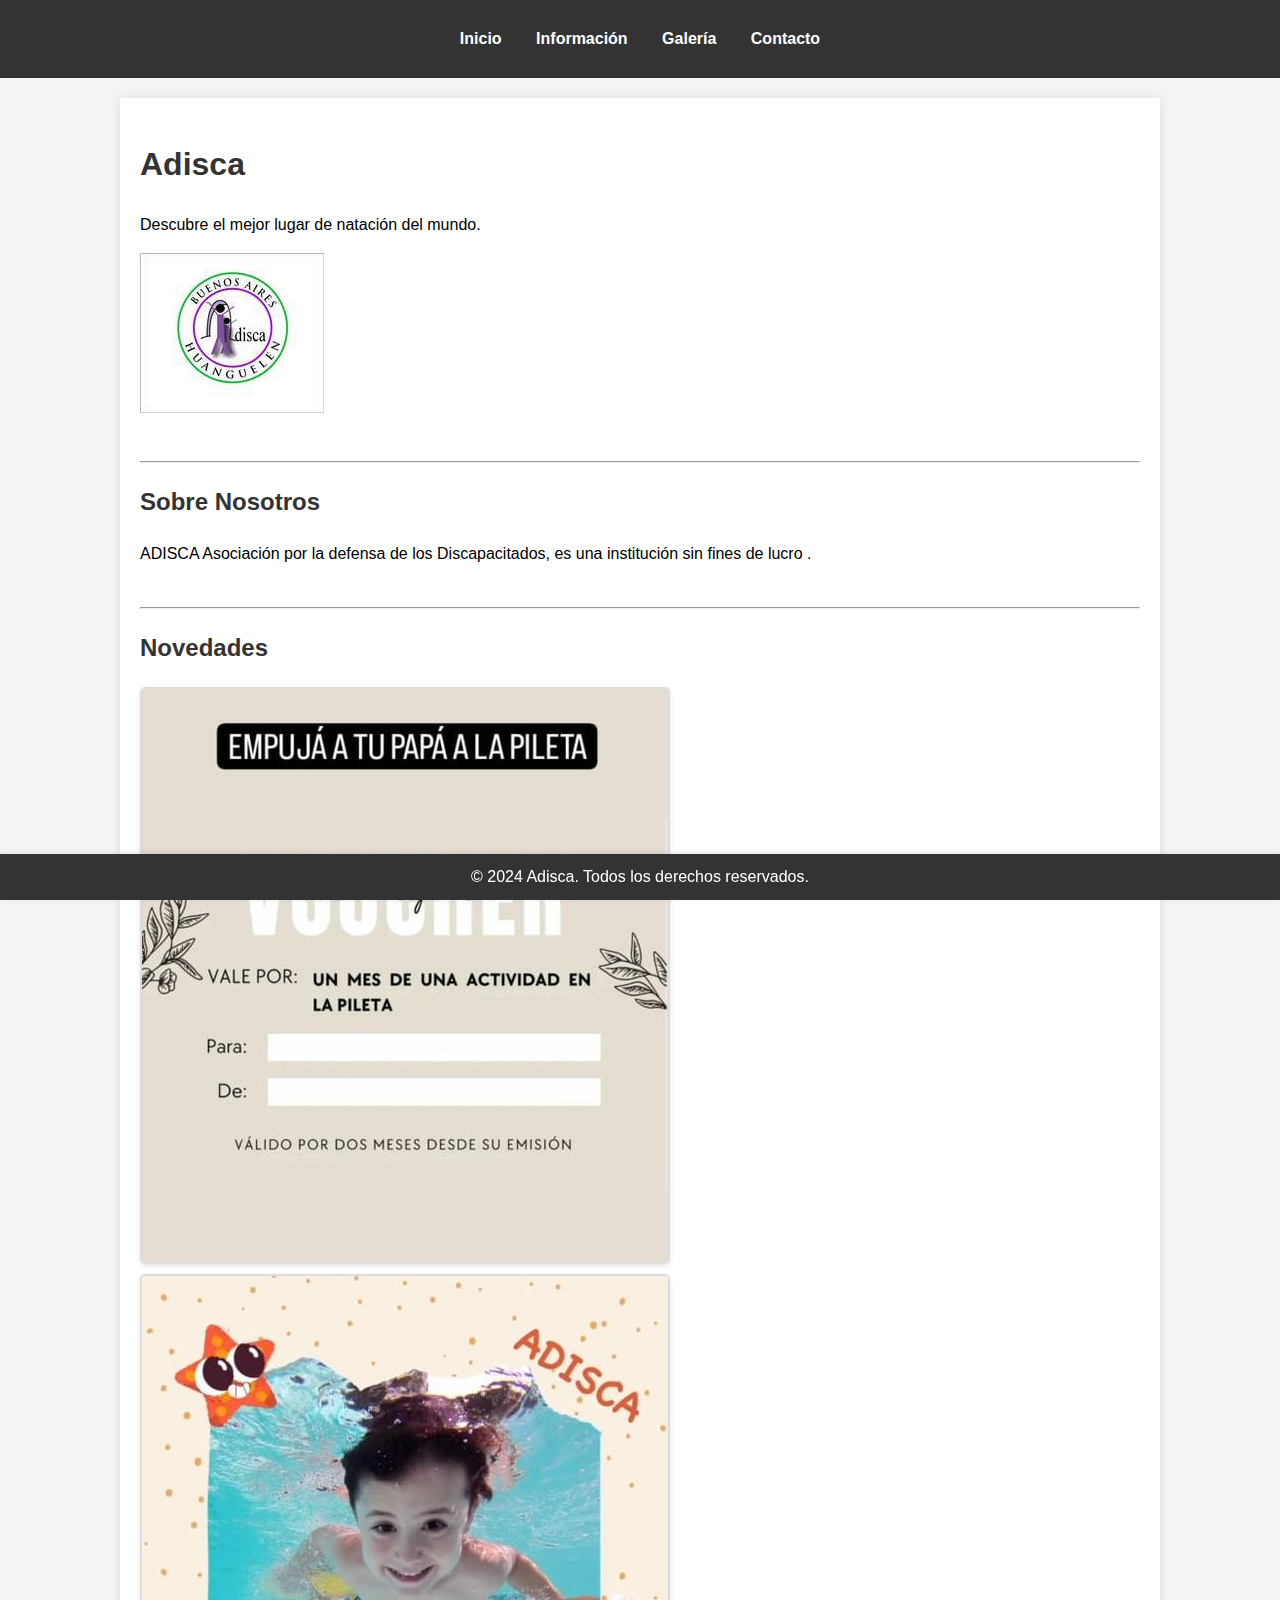
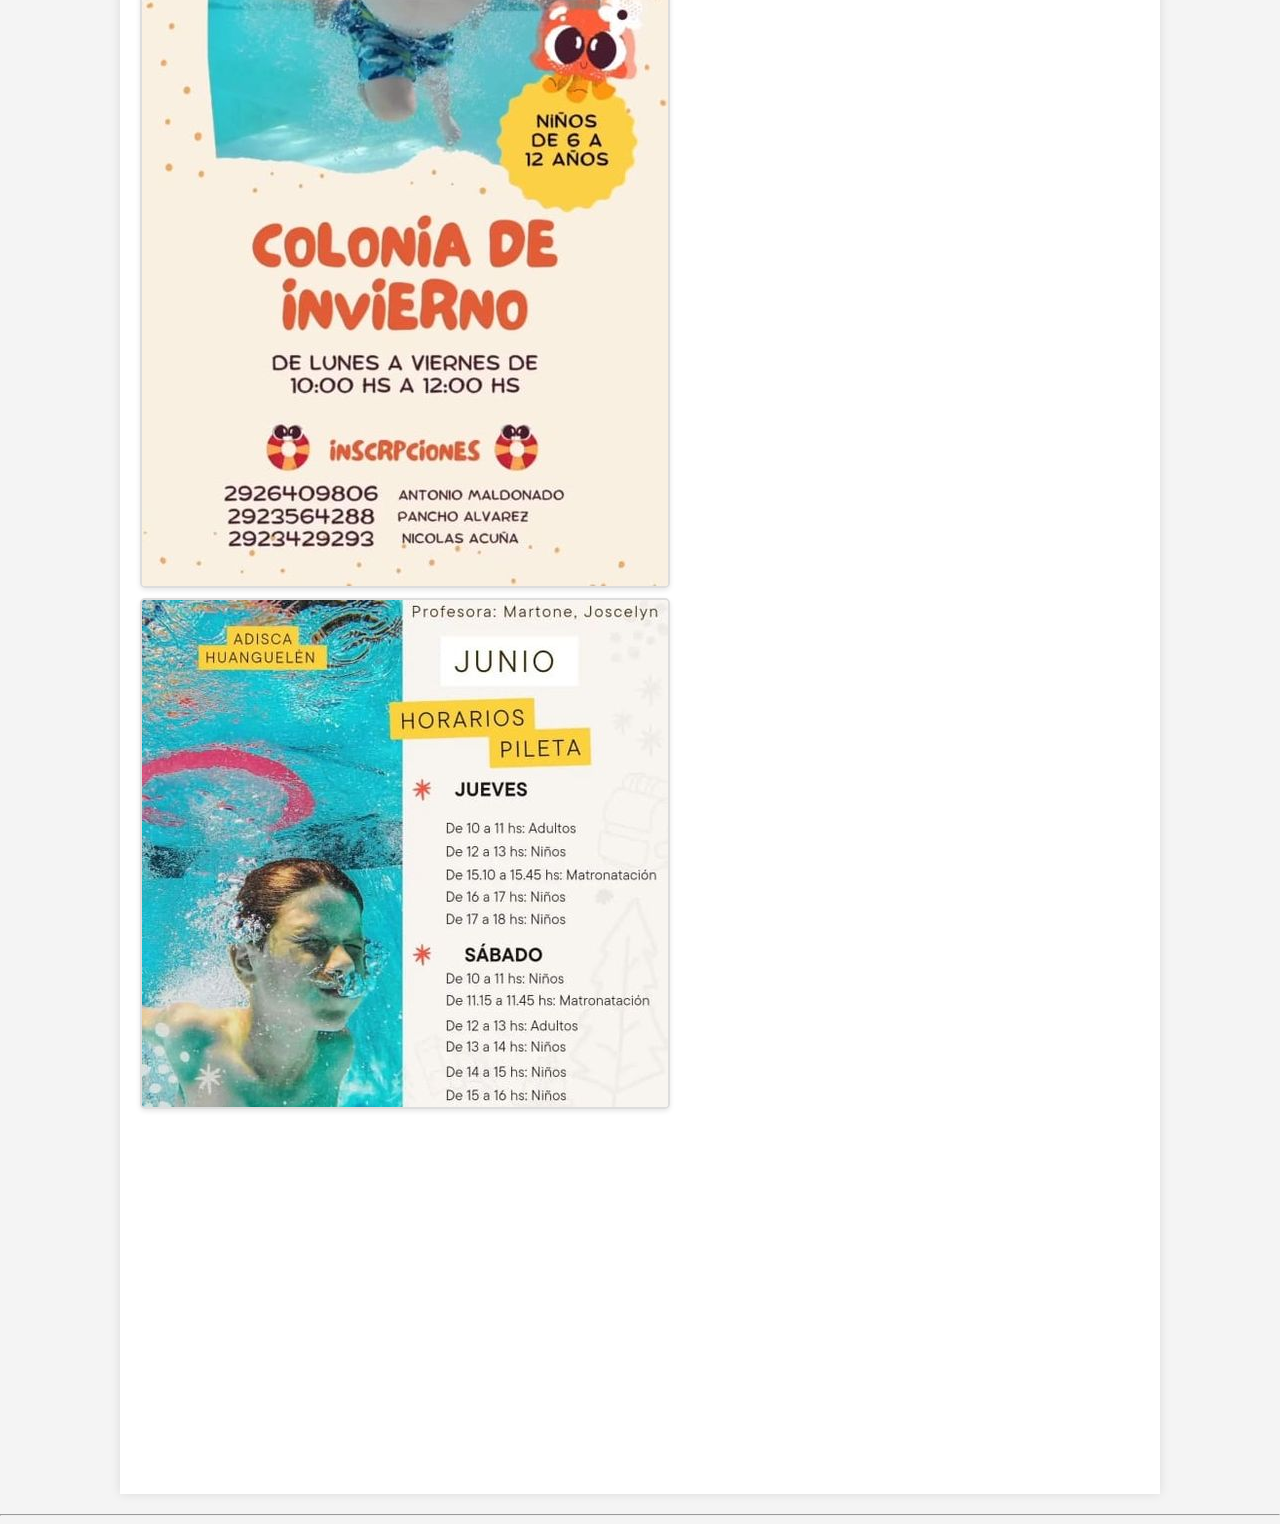
==== 12-6-24/index.html @ 42bffa9b "13 DE JUNIO" ====
<!DOCTYPE html>
<html lang="es">
<head>
    <meta charset="UTF-8">
    <meta name="viewport" content="width=device-width, initial-scale=1.0">
    <title>ADISCA</title>
    <link rel="stylesheet" href="styles.css">
</head>
<body>
    <header>
        <nav>
            <ul>
                <li><a href="#inicio">Inicio</a></li>
                <li><a href="#informacion">Información</a></li>
                <li><a href="#galeria">Galería</a></li>
                <li><a href="#contacto">Contacto</a></li>
            </ul>
        </nav>
    </header>
    
    <main>
        <section id="inicio">
            <h1>Adisca</h1>
            <p>Descubre el mejor lugar de natación del mundo.</p>
            <img src="images/logo adisca.jpg" alt="logo de Adisca">
        </section>
    <hr>
        <section id="informacion">
            <h2>Sobre Nosotros</h2>
            <p>ADISCA Asociación por la defensa de los Discapacitados, es una institución sin fines de lucro .</p>
        </section>
    <hr>
        <section id="galeria">
            <h2>Novedades</h2>
            <div class="gallery">
                <img src="images/dia del padre.jpg" alt="dia del padre">
                <img src="images/vacaciones.jpg" alt="vacaciones">
                <img src="images/horarios junio.jpg" alt="horarios junio">
                <iframe src="https://www.facebook.com/plugins/video.php?href=https%3A%2F%2Fwww.facebook.com%2F100007860259364%2Fvideos%2F762953642693530%2F&show_text=0&width=560" width="560" height="315" style="border:none;overflow:hidden" scrolling="no" frameborder="0" allowTransparency="true" allow="encrypted-media" allowFullScreen="true"></iframe>
            </div>
        </section>
    </main>
<hr>
    <footer>
        <p>&copy; 2024 Adisca. Todos los derechos reservados.</p>
    </footer>

    <script src="script.js"></script>
</body>
</html>
---- 12-6-24/styles.css ----
/* General Styles */
body {
    font-family: Arial, sans-serif;
    line-height: 1.6;
    margin: 0;
    padding: 0;
    background-color: #f4f4f4;
}

/* Header and Navigation */
header {
    background: #333;
    color: #fff;
    padding: 10px 0;
}

nav ul {
    list-style: none;
    padding: 0;
    text-align: center;
}

nav ul li {
    display: inline;
    margin: 0 15px;
}

nav ul li a {
    color: #fff;
    text-decoration: none;
    font-weight: bold;
}

nav ul li a:hover {
    color: #ffa500;
}

/* Main Content */
main {
    padding: 20px;
    background: #fff;
    margin: 20px auto;
    max-width: 1000px;
    box-shadow: 0 0 10px rgba(0, 0, 0, 0.1);
}

section {
    margin-bottom: 40px;
}

h1, h2 {
    color: #333;
}

/* Gallery */
.gallery {
    display: flex;
    flex-wrap: wrap;
    gap: 10px;
}

.gallery img {
    max-width: 100%;
    height: auto;
    border: 2px solid #ddd;
    border-radius: 5px;
    box-shadow: 0 2px 5px rgba(0, 0, 0, 0.1);
}

/* Footer */
footer {
    background: #333;
    color: #fff;
    text-align: center;
    padding: 10px 0;
    position: fixed;
    bottom: 0;
    width: 100%;
    box-shadow: 0 -1px 5px rgba(0, 0, 0, 0.1);
}

footer p {
    margin: 0;
}
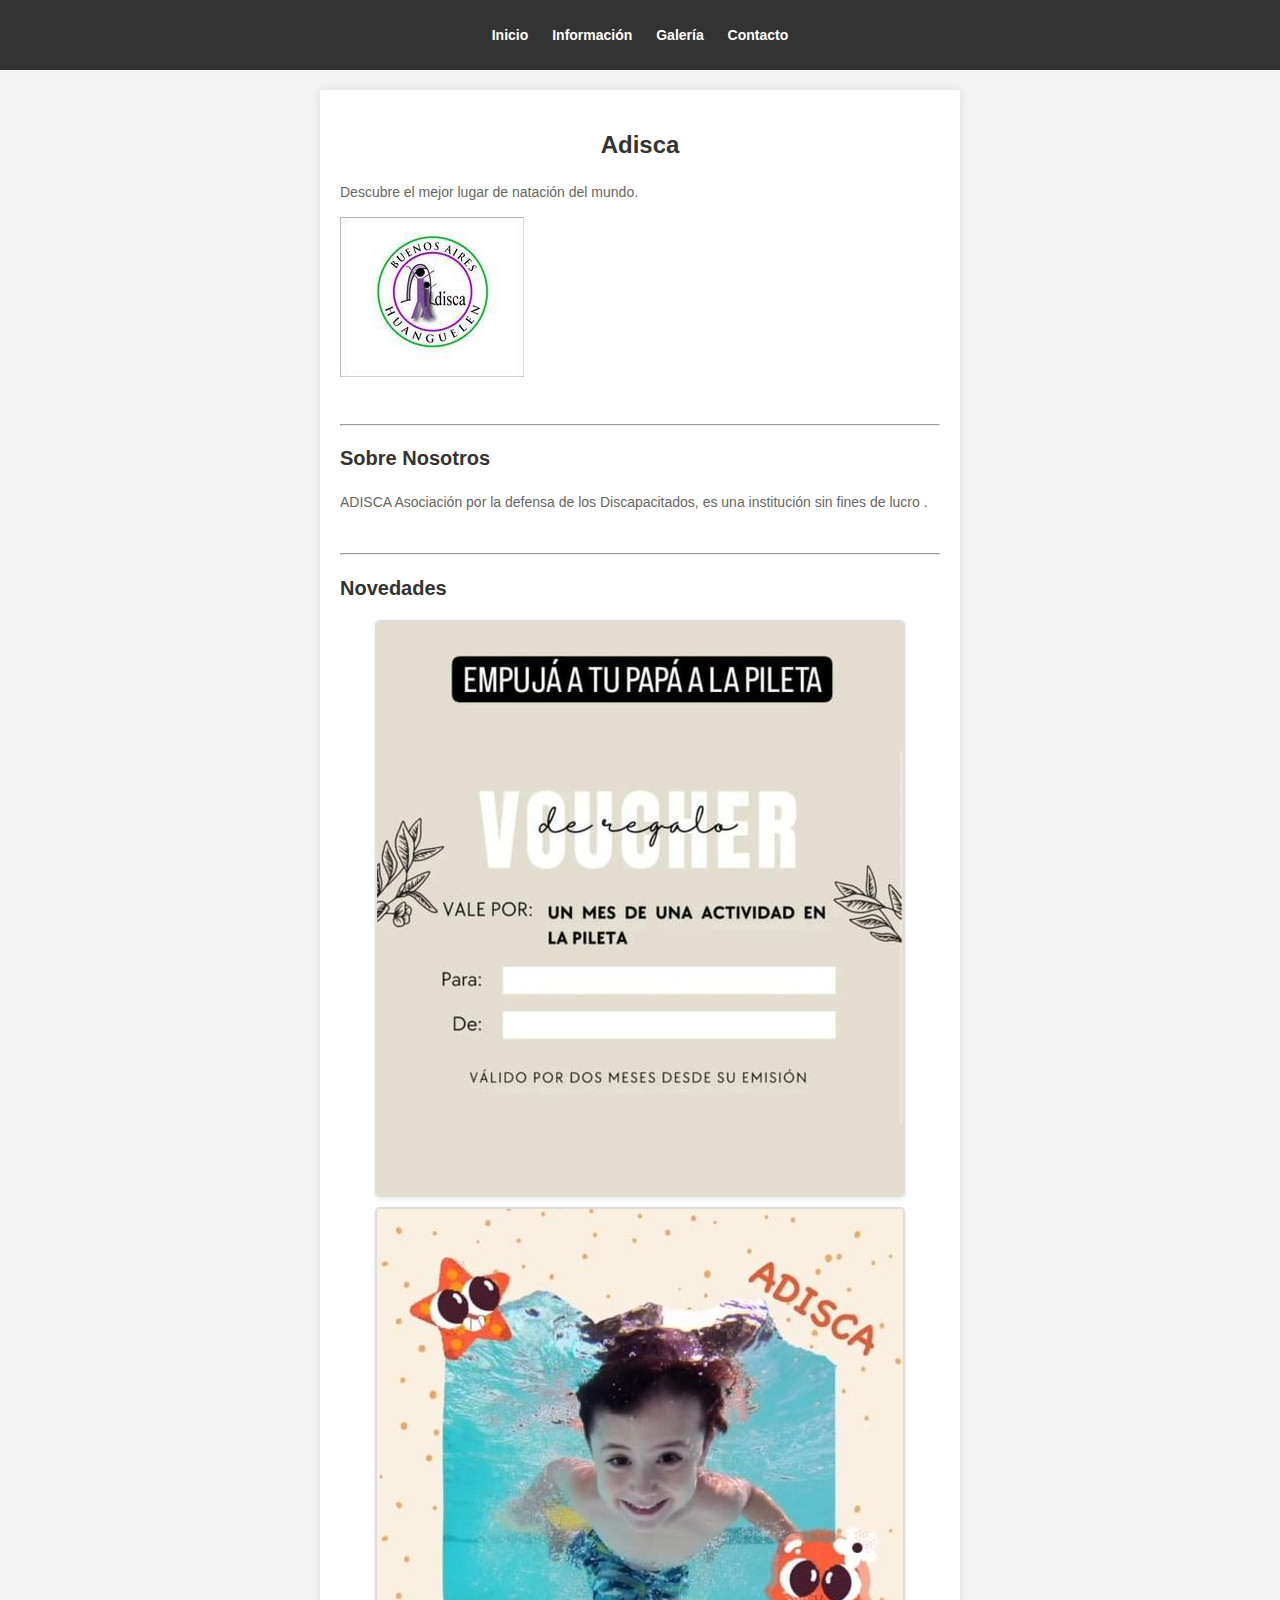
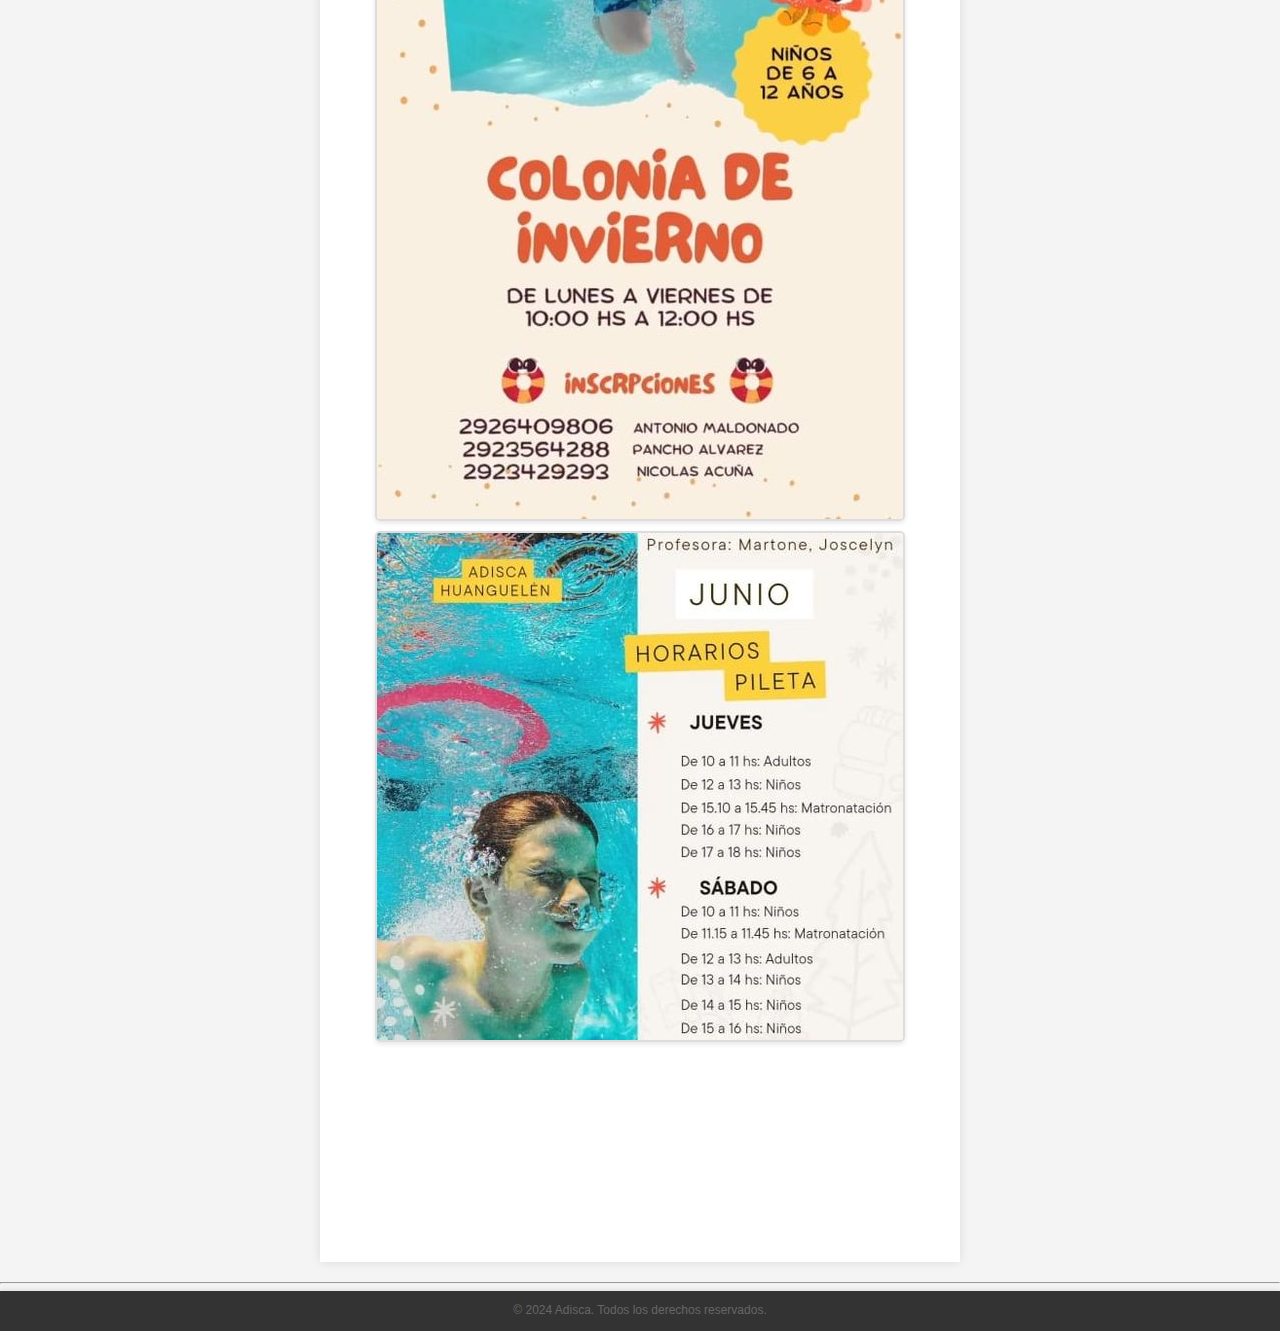
==== commit d4a7d4bd: "13" ====
--- a/12-6-24/index.html
+++ b/12-6-24/index.html
@@ -36,7 +36,7 @@
                 <img src="images/dia del padre.jpg" alt="dia del padre">
                 <img src="images/vacaciones.jpg" alt="vacaciones">
                 <img src="images/horarios junio.jpg" alt="horarios junio">
-                <iframe src="https://www.facebook.com/plugins/video.php?href=https%3A%2F%2Fwww.facebook.com%2F100007860259364%2Fvideos%2F762953642693530%2F&show_text=0&width=560" width="560" height="315" style="border:none;overflow:hidden" scrolling="no" frameborder="0" allowTransparency="true" allow="encrypted-media" allowFullScreen="true"></iframe>
+                <iframe src="https://www.facebook.com/plugins/video.php?href=https%3A%2F%2Fwww.facebook.com%2F100007860259364%2Fvideos%2F762953642693530%2F&show_text=0&width=560" width="560" height="315" style="border:none;overflow:hidden" scrolling="no" frameborder="0" allowTransparency="true" allow="encrypted-media" allowFullScreen="true">Error al cargar FaceBook</iframe>
             </div>
         </section>
     </main>
--- a/12-6-24/styles.css
+++ b/12-6-24/styles.css
@@ -1,13 +1,12 @@
-/* General Styles */
 body {
     font-family: Arial, sans-serif;
     line-height: 1.6;
     margin: 0;
     padding: 0;
     background-color: #f4f4f4;
+    font-size: 14px;
 }
 
-/* Header and Navigation */
 header {
     background: #333;
     color: #fff;
@@ -22,25 +21,25 @@
 
 nav ul li {
     display: inline;
-    margin: 0 15px;
+    margin: 0 10px;
 }
 
 nav ul li a {
     color: #fff;
     text-decoration: none;
     font-weight: bold;
+    font-size: 14px;
 }
 
 nav ul li a:hover {
     color: #ffa500;
 }
 
-/* Main Content */
 main {
     padding: 20px;
     background: #fff;
     margin: 20px auto;
-    max-width: 1000px;
+    max-width: 600px;
     box-shadow: 0 0 10px rgba(0, 0, 0, 0.1);
 }
 
@@ -48,37 +47,84 @@
     margin-bottom: 40px;
 }
 
-h1, h2 {
+h1 {
+    font-size: 24px;
+    text-align: center;
     color: #333;
 }
 
-/* Gallery */
+h2 {
+    font-size: 20px;
+    color: #333;
+}
+
+p {
+    font-size: 14px;
+    color: #666;
+}
+
 .gallery {
     display: flex;
     flex-wrap: wrap;
     gap: 10px;
+    justify-content: center;
 }
 
 .gallery img {
-    max-width: 100%;
+    max-width: 90%;
     height: auto;
     border: 2px solid #ddd;
     border-radius: 5px;
     box-shadow: 0 2px 5px rgba(0, 0, 0, 0.1);
 }
 
-/* Footer */
+iframe {
+    max-width: 70%;
+    height: auto;
+    border: none;
+}
+
 footer {
     background: #333;
     color: #fff;
     text-align: center;
     padding: 10px 0;
-    position: fixed;
-    bottom: 0;
-    width: 100%;
     box-shadow: 0 -1px 5px rgba(0, 0, 0, 0.1);
 }
 
 footer p {
     margin: 0;
+    font-size: 12px;
 }
+
+@media (max-width: 768px) {
+    nav ul li {
+        display: block;
+        margin: 10px 0;
+    }
+
+    nav ul li a {
+        font-size: 16px;
+    }
+
+    main {
+        padding: 10px;
+        margin: 10px auto;
+    }
+
+    h1 {
+        font-size: 20px;
+    }
+
+    h2 {
+        font-size: 18px;
+    }
+
+    p {
+        font-size: 12px;
+    }
+
+    footer p {
+        font-size: 10px;
+    }
+}
